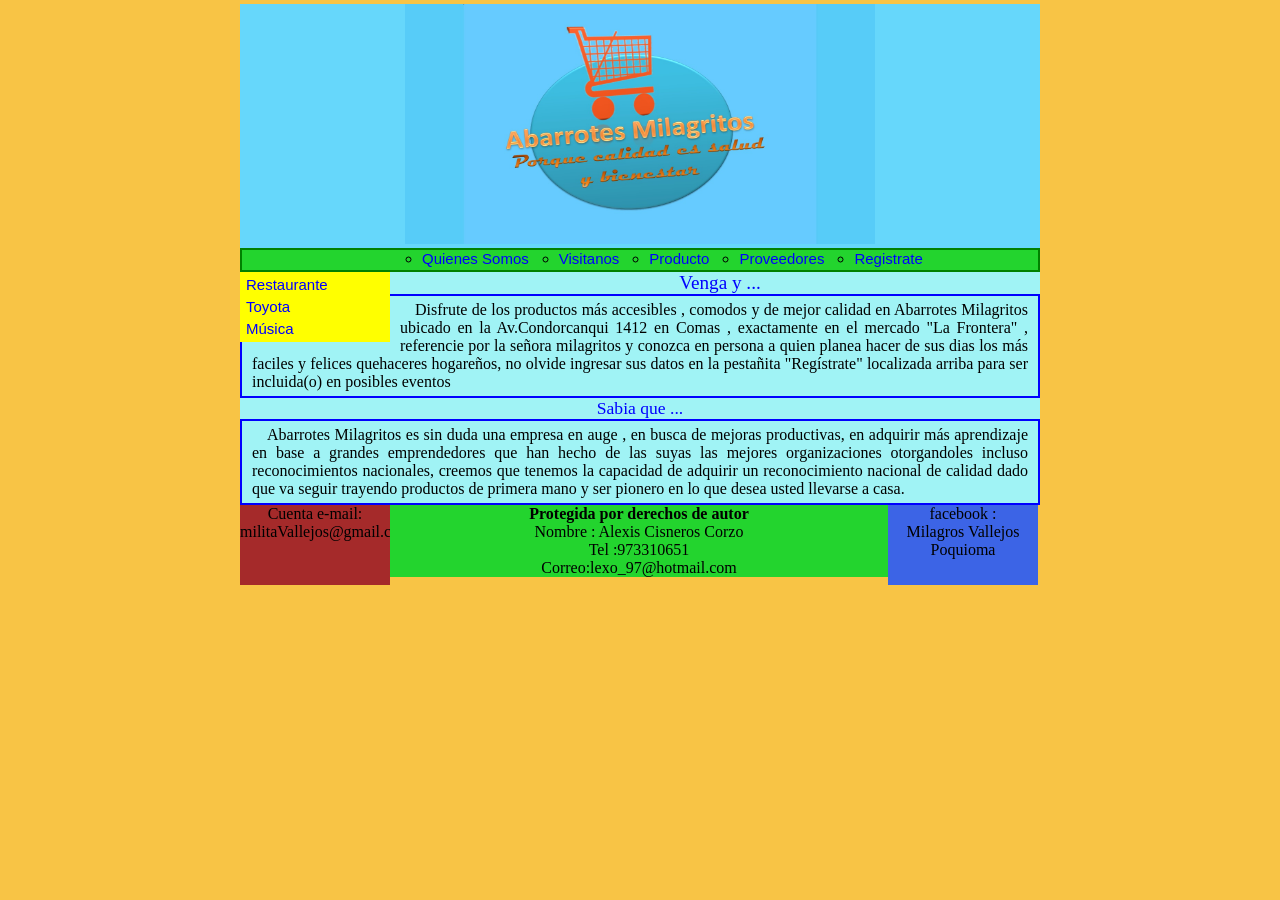
==== index.html @ f9287b7a "p p" ====
<!DOCTYPE html>
<html>
  <head>
    <meta charset=�iso-8859-1�>
    <title>Abarrotes Milagritos</title>
    <link rel="stylesheet" href="estilo37.css" type="text/css" media="all">
  </head>
  <body bgcolor=#f8c445>
   <!-- hacemos que las tres areas esten horizonta y distribuidas dentro de la capa pie-->
   <!--ver hoja de estilo en pie-->
   <div id="general"> 
    <div id="cabecera"><img src="logo_abarrotesMili.jpg" width="470px" height="240px"></div>
    <div id="navegacion" >
     <ol >
       <li><a href="Abarrotes_Milagritos.html">Quienes Somos</a></li>
       <li><a href="Visitanos.html">Visitanos</a></li>
       <li><a href="Producto.html">Producto</a></li>
       <li><a href="Proveedores.html">Proveedores</a></li>
       <li><a href="Registrate.html">Registrate</a></li>
     </ol>
    </div>
   <div id="contenido">
         <div id="menu">
           <ul>
             <li><a href="http://www.restaurante.edu.pe">Restaurante</a></li>
             <li><a href="http://www.toyotaperu.com.pe">Toyota</a></li>
             <li><a href="http://www.musica.com">M�sica</a></li>
           </ul>  
         </div>
         <h1>Venga y ...</h1>
         <p align=left>
           Disfrute de los productos m&aacute;s accesibles , comodos y de mejor calidad en Abarrotes            Milagritos
           ubicado en la Av.Condorcanqui 1412 en Comas , exactamente en el mercado "La Frontera" ,
           referencie por la se�ora milagritos y conozca en persona a quien planea hacer de sus dias 
           los m&aacute;s faciles y felices quehaceres hogare�os, no olvide ingresar sus datos en la pesta�ita
             "Reg&iacute;strate" localizada arriba para ser incluida(o) en posibles eventos 
         </p>
         <h2>Sabia que ...</h2>
         <p align=left> 
           Abarrotes Milagritos es sin duda una empresa en auge , en busca de mejoras productivas,
           en adquirir m&aacute;s aprendizaje en base a grandes emprendedores que han hecho de las suyas
           las mejores organizaciones otorgandoles incluso reconocimientos nacionales, creemos que
           tenemos la capacidad de adquirir un reconocimiento nacional de calidad dado que va seguir 
           trayendo productos de primera mano y ser pionero en lo que desea usted llevarse a casa.
         </p>
    </div>
    <div id="pie">
      <div id="pieuno">Cuenta e-mail: militaVallejos@gmail.com</div>
      <div id="piedos"><b>Protegida por derechos de autor</b><br> Nombre : Alexis Cisneros Corzo <br> Tel :973310651 <br>Correo:lexo_97@hotmail.com</div>
      <div id="pietres">facebook : <br>Milagros Vallejos Poquioma</div>
    </div>
   </div>
  </body>
</html>
---- estilo37.css ----
* {
   margin:0px; padding:0px; border:0px;
} 
body {
   text-align:center;
}
#general {
   width:800px; margin:4px auto;
}  
#cabecera {
   background-color:#66d7fb ;
}
#navegacion {
   background-color:#23d42e; border:green 2px solid; height:20px;
}
#navegacion li {
   float:left; list-style:outside circle; margin: 0px 30px 0px 0px;
}
#navegacion ol {
   margin-left: 180px; 
}
#contenido {
   background-color:#a0f3f5;width:800px; float:left; 
}
#menu {
      background-color:yellow; width:150px; float:left; text-align:left; margin-right:10px
} 
#menu li {
   list-style:none; margin:4px 0px 4px 6px;
}
a {
   color:brown; text-decoration:none;
} 
a:link { font-size:15px ;color:blue; text-decoration:none; font-family:Arial; } 
a:visited { color:blue }
a:hover {
   color:blue; text-decoration:none;
} 
a:active { }
a:hover {
   color:purple ;text-decoration:none; background-color: silver;
} 
#pie {
   background-color:#44dd22;
}
#pieuno {
   background-color:brown; float:left; width:150px; height:80px;
}
#piedos {
   background-color:#23d42e; float:left; width:498px;
}
#pietres {
   background-color:#3c64e6; float:left; width:150px; height:80px;
}
p {
   text-align:justify;
}
#contenido p {
   padding:5px 10px 5px 10px; text-indent:15px; border:blue 2px solid;
} 
h1 {
   font-size:1.2em; color:blue; font-weight:lighter; text-decoration:none; text-align:center;
}
h2 {
   font-size:1.1em; color:blue; font-weight:lighter; text-decoration:none; text-align:center;
}
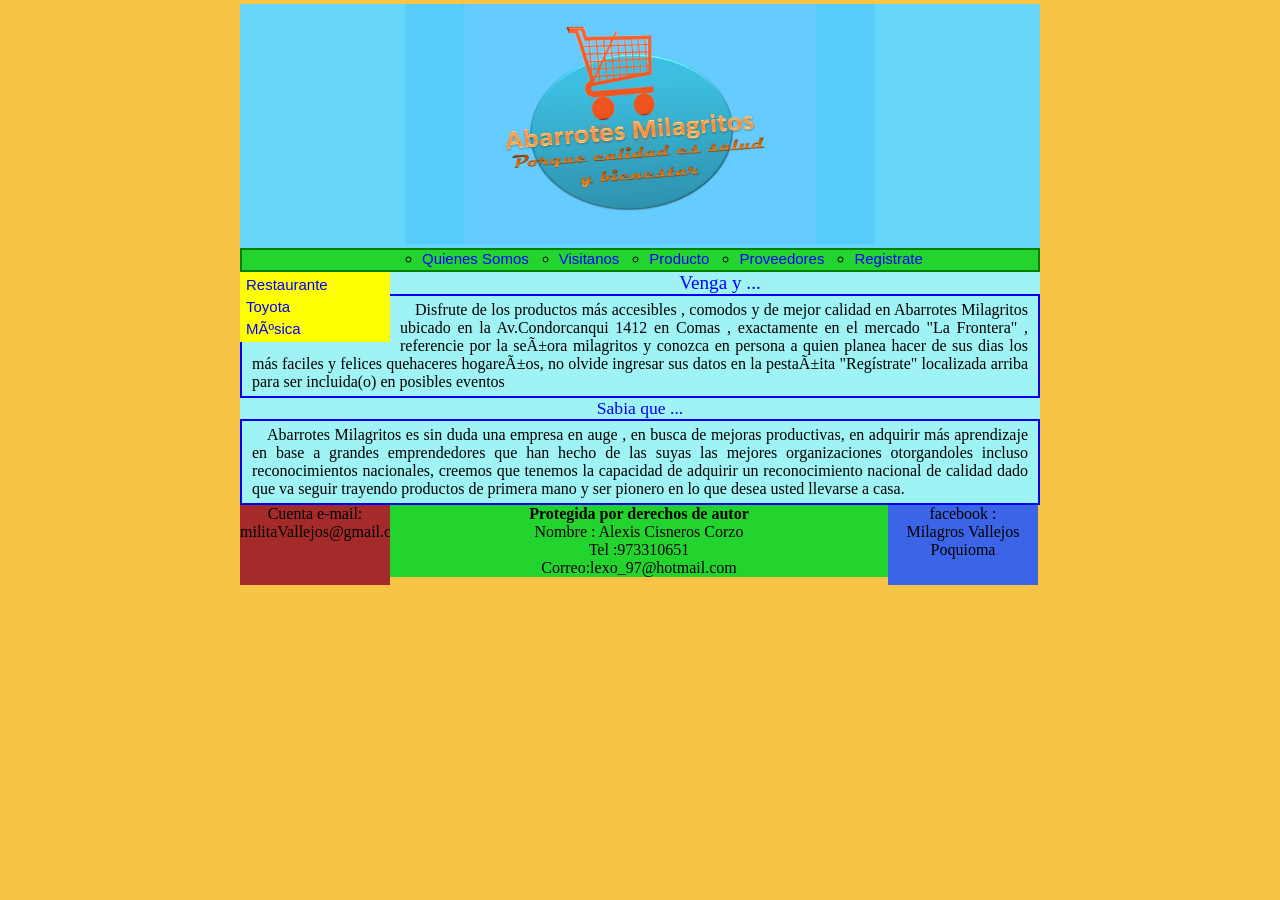
==== commit 757db446: "Update index.html" ====
--- a/index.html
+++ b/index.html
@@ -1,7 +1,7 @@
 <!DOCTYPE html>
 <html>
   <head>
-    <meta charset=�iso-8859-1�>
+    <meta charset=”UTF-8”>
     <title>Abarrotes Milagritos</title>
     <link rel="stylesheet" href="estilo37.css" type="text/css" media="all">
   </head>
@@ -24,15 +24,15 @@
            <ul>
              <li><a href="http://www.restaurante.edu.pe">Restaurante</a></li>
              <li><a href="http://www.toyotaperu.com.pe">Toyota</a></li>
-             <li><a href="http://www.musica.com">M�sica</a></li>
+             <li><a href="http://www.musica.com">Música</a></li>
            </ul>  
          </div>
          <h1>Venga y ...</h1>
          <p align=left>
            Disfrute de los productos m&aacute;s accesibles , comodos y de mejor calidad en Abarrotes            Milagritos
            ubicado en la Av.Condorcanqui 1412 en Comas , exactamente en el mercado "La Frontera" ,
-           referencie por la se�ora milagritos y conozca en persona a quien planea hacer de sus dias 
-           los m&aacute;s faciles y felices quehaceres hogare�os, no olvide ingresar sus datos en la pesta�ita
+           referencie por la señora milagritos y conozca en persona a quien planea hacer de sus dias 
+           los m&aacute;s faciles y felices quehaceres hogareños, no olvide ingresar sus datos en la pestañita
              "Reg&iacute;strate" localizada arriba para ser incluida(o) en posibles eventos 
          </p>
          <h2>Sabia que ...</h2>
@@ -51,4 +51,4 @@
     </div>
    </div>
   </body>
-</html> +</html> 
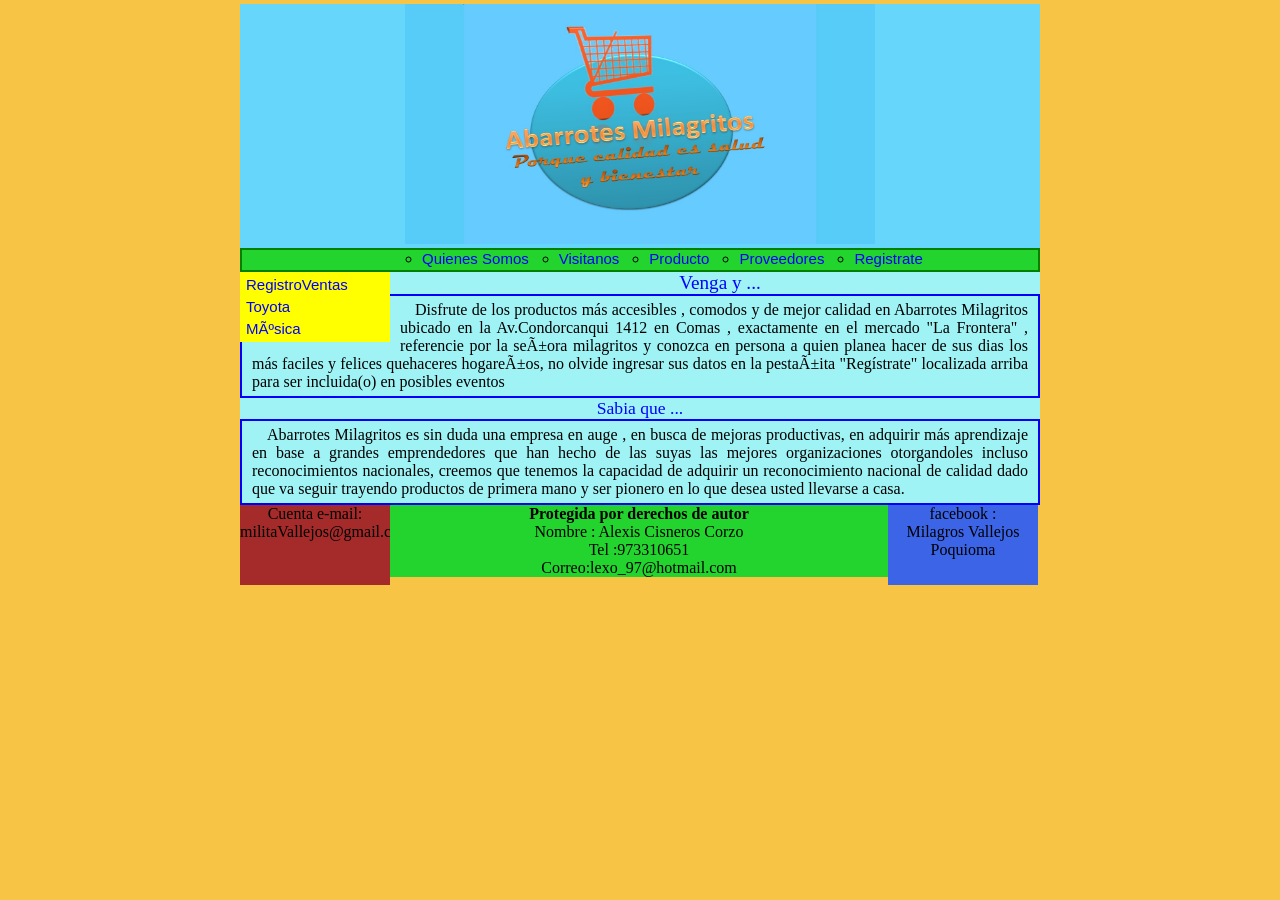
==== commit b2341ef0: "Update index.html" ====
--- a/index.html
+++ b/index.html
@@ -22,7 +22,7 @@
    <div id="contenido">
          <div id="menu">
            <ul>
-             <li><a href="http://www.restaurante.edu.pe">Restaurante</a></li>
+             <li><a href="RegistroDeVentas.html">RegistroVentas</a></li>
              <li><a href="http://www.toyotaperu.com.pe">Toyota</a></li>
              <li><a href="http://www.musica.com">Música</a></li>
            </ul>  
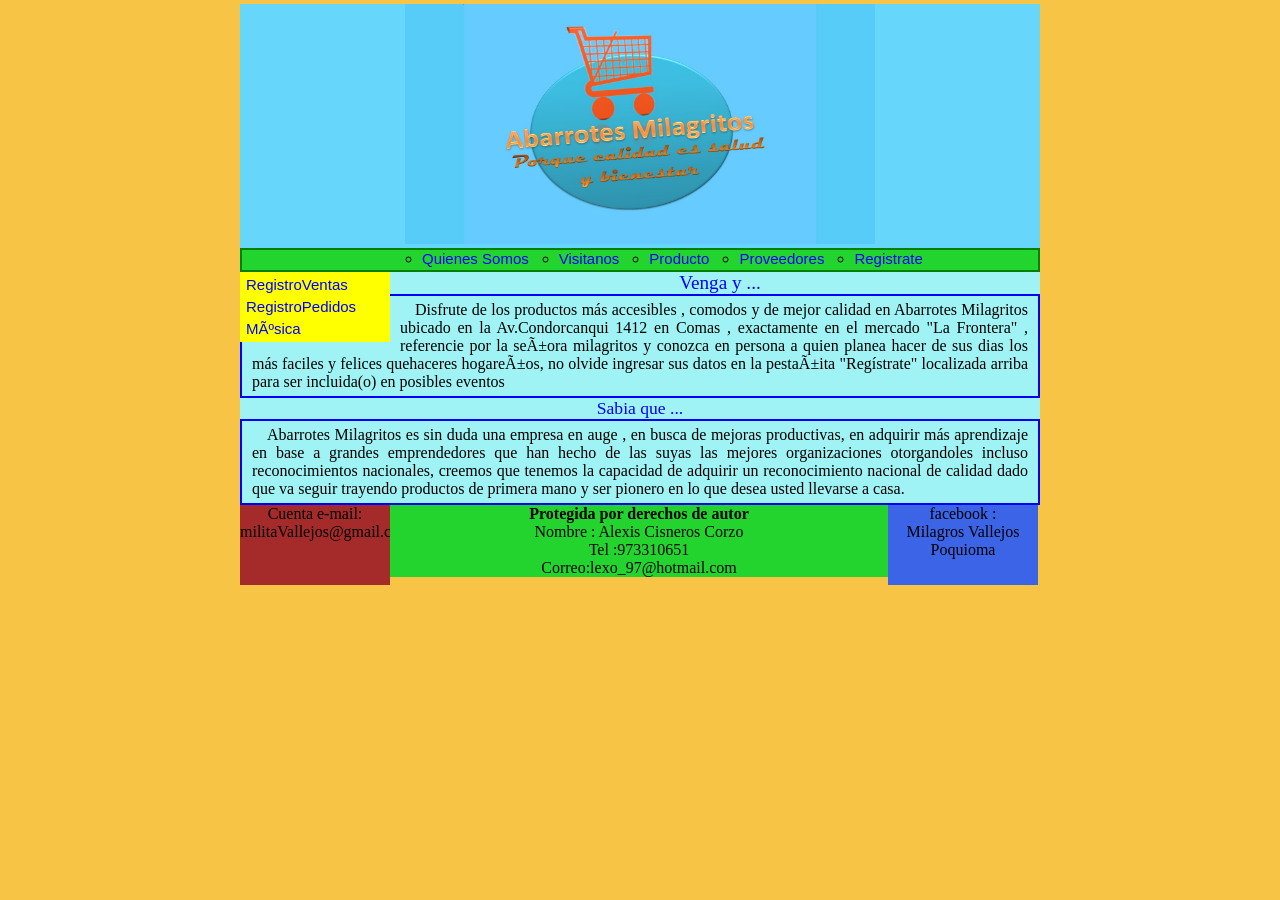
==== commit 3db065f7: "Update index.html" ====
--- a/index.html
+++ b/index.html
@@ -22,8 +22,8 @@
    <div id="contenido">
          <div id="menu">
            <ul>
-             <li><a href="RegistroDeVentas.html">RegistroVentas</a></li>
-             <li><a href="http://www.toyotaperu.com.pe">Toyota</a></li>
+             <li><a href="RegistrodeVentas.html">RegistroVentas</a></li>
+             <li><a href="Registro de Pedido.html">RegistroPedidos</a></li>
              <li><a href="http://www.musica.com">Música</a></li>
            </ul>  
          </div>
